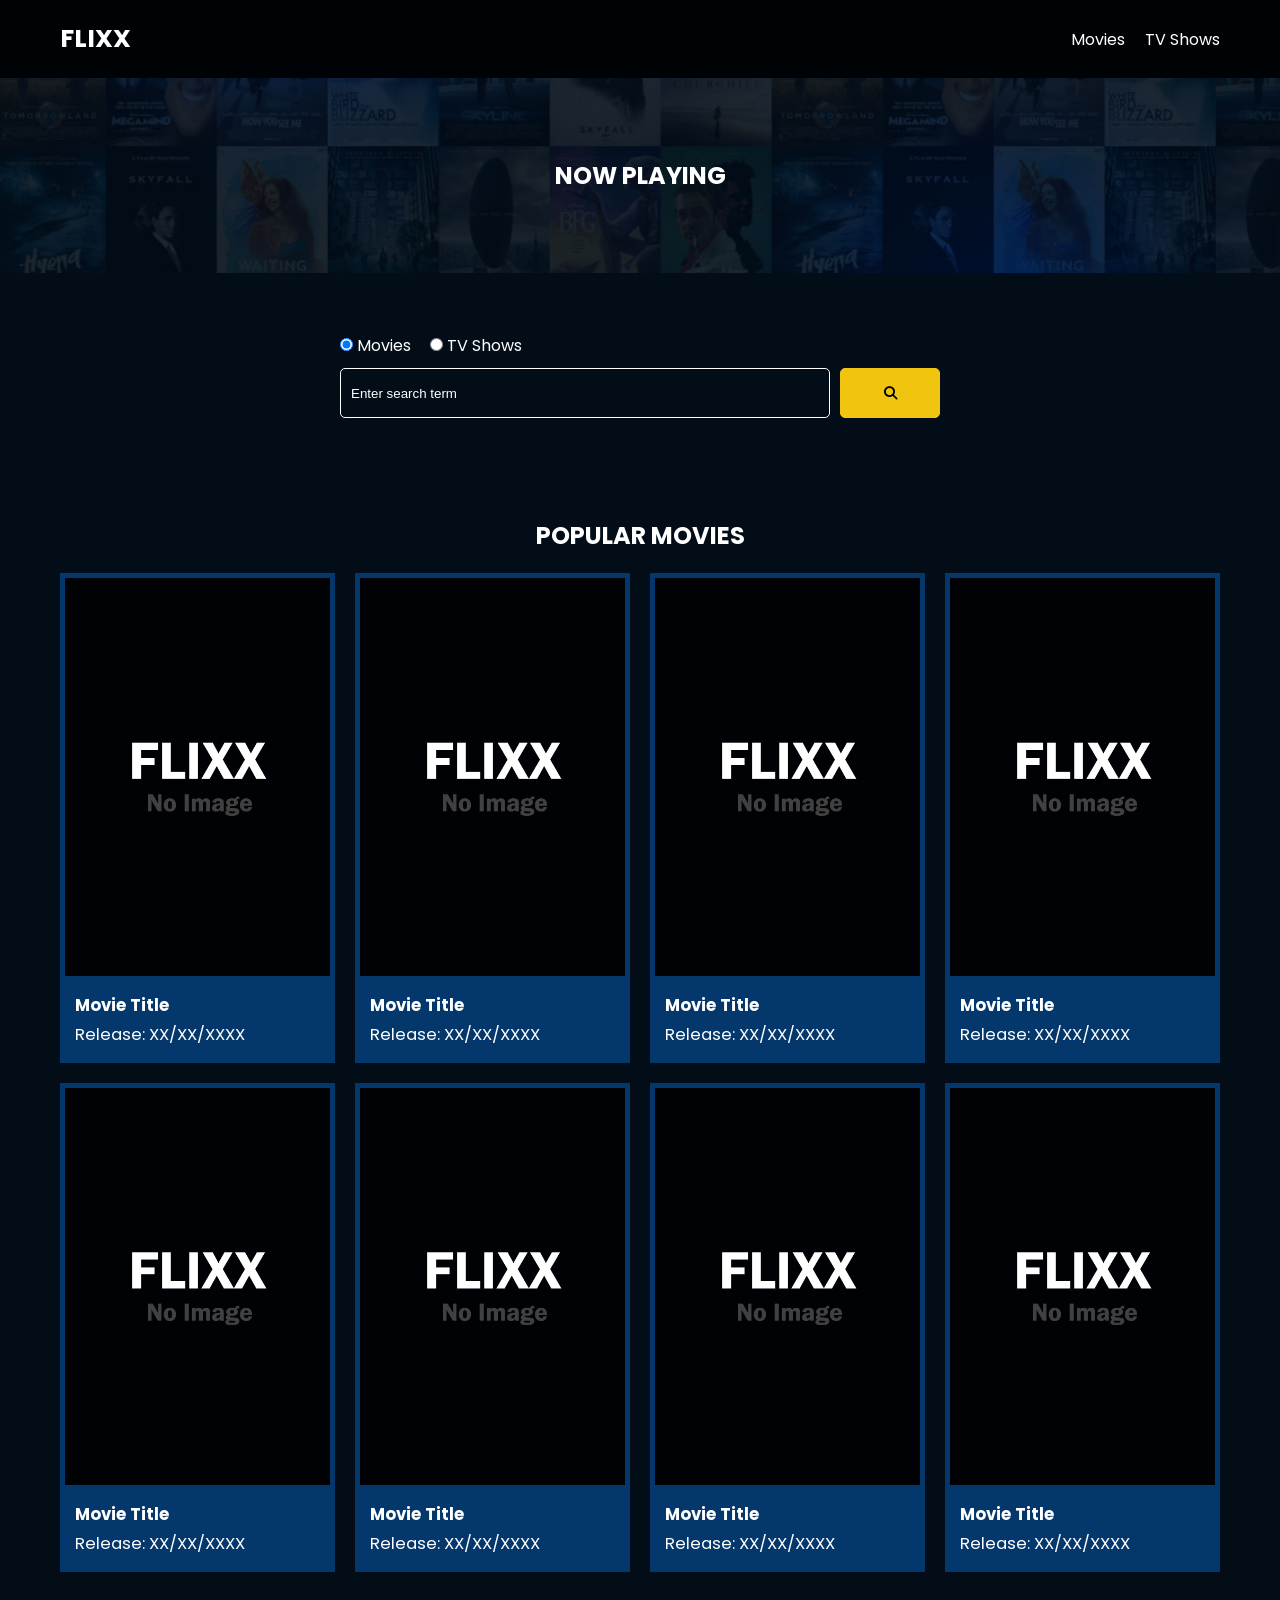
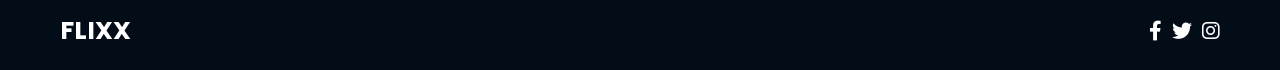
==== index.html @ 08997a78 "starting project from js part" ====
<!DOCTYPE html>
<html lang="en">
  <head>
    <meta charset="UTF-8" />
    <meta http-equiv="X-UA-Compatible" content="IE=edge" />
    <meta name="viewport" content="width=device-width, initial-scale=1.0" />
    <link rel="preconnect" href="https://fonts.googleapis.com" />
    <link rel="preconnect" href="https://fonts.gstatic.com" crossorigin />
    <link
      href="https://fonts.googleapis.com/css2?family=Poppins:wght@300;400;700&display=swap"
      rel="stylesheet"
    />
    <link rel="stylesheet" href="lib/swiper.css" />
    <link rel="stylesheet" href="lib/fontawesome.css" />
    <link rel="stylesheet" href="css/style.css" />
    <link rel="stylesheet" href="css/spinner.css" />
    <script src="lib/swiper.js"></script>
    <script src="js/script.js" defer></script>
    <title>Flixx</title>
  </head>
  <body>
    <header class="main-header">
      <div class="container">
        <div class="logo"><a href="/">FLIXX</a></div>
        <nav>
          <ul>
            <li>
              <a class="nav-link" href="/">Movies</a>
            </li>
            <li>
              <a class="nav-link" href="/shows.html">TV Shows</a>
            </li>
          </ul>
        </nav>
      </div>
    </header>

    <!-- Now Playing Section -->
    <section class="now-playing">
      <h2>Now Playing</h2>
      <div class="swiper">
        <div class="swiper-wrapper">
          <!-- <div class="swiper-slide">
            <a href="movie-details.html?id=1">
              <img src="./images/no-image.jpg" alt="Movie Title" />
            </a>
            <h4 class="swiper-rating">
              <i class="fas fa-star text-secondary"></i> 8 / 10
            </h4>
          </div> -->
        </div>
      </div>
    </section>

    <!-- Search Movies -->
    <section class="search">
      <div class="container">
        <div id="alert"></div>
        <form action="/search.html" class="search-form">
          <!-- movies and shows radio box -->
          <div class="search-radio">
            <input type="radio" id="movie" name="type" value="movie" checked />
            <label for="movies">Movies</label>
            <input type="radio" id="tv" name="type" value="tv" />
            <label for="shows">TV Shows</label>
          </div>
          <div class="search-flex">
            <input
              type="text"
              name="search-term"
              id="search-term"
              placeholder="Enter search term"
            />
            <button class="btn" type="submit">
              <i class="fas fa-search"></i>
            </button>
          </div>
        </form>
      </div>
    </section>

    <!-- Popular Movies -->
    <section class="container">
      <h2>Popular Movies</h2>
      <div id="popular-movies" class="grid">
        <div class="card">
          <a href="movie-details.html?id=1">
            <img
              src="images/no-image.jpg"
              class="card-img-top"
              alt="Movie Title"
            />
          </a>
          <div class="card-body">
            <h5 class="card-title">Movie Title</h5>
            <p class="card-text">
              <small class="text-muted">Release: XX/XX/XXXX</small>
            </p>
          </div>
        </div>
        <div class="card">
          <a href="movie-details.html?id=1">
            <img
              src="images/no-image.jpg"
              class="card-img-top"
              alt="Movie Title"
            />
          </a>
          <div class="card-body">
            <h5 class="card-title">Movie Title</h5>
            <p class="card-text">
              <small class="text-muted">Release: XX/XX/XXXX</small>
            </p>
          </div>
        </div>
        <div class="card">
          <a href="movie-details.html?id=1">
            <img
              src="images/no-image.jpg"
              class="card-img-top"
              alt="Movie Title"
            />
          </a>
          <div class="card-body">
            <h5 class="card-title">Movie Title</h5>
            <p class="card-text">
              <small class="text-muted">Release: XX/XX/XXXX</small>
            </p>
          </div>
        </div>
        <div class="card">
          <a href="movie-details.html?id=1">
            <img
              src="images/no-image.jpg"
              class="card-img-top"
              alt="Movie Title"
            />
          </a>
          <div class="card-body">
            <h5 class="card-title">Movie Title</h5>
            <p class="card-text">
              <small class="text-muted">Release: XX/XX/XXXX</small>
            </p>
          </div>
        </div>
        <div class="card">
          <a href="movie-details.html?id=1">
            <img
              src="images/no-image.jpg"
              class="card-img-top"
              alt="Movie Title"
            />
          </a>
          <div class="card-body">
            <h5 class="card-title">Movie Title</h5>
            <p class="card-text">
              <small class="text-muted">Release: XX/XX/XXXX</small>
            </p>
          </div>
        </div>
        <div class="card">
          <a href="movie-details.html?id=1">
            <img
              src="images/no-image.jpg"
              class="card-img-top"
              alt="Movie Title"
            />
          </a>
          <div class="card-body">
            <h5 class="card-title">Movie Title</h5>
            <p class="card-text">
              <small class="text-muted">Release: XX/XX/XXXX</small>
            </p>
          </div>
        </div>
        <div class="card">
          <a href="movie-details.html?id=1">
            <img
              src="images/no-image.jpg"
              class="card-img-top"
              alt="Movie Title"
            />
          </a>
          <div class="card-body">
            <h5 class="card-title">Movie Title</h5>
            <p class="card-text">
              <small class="text-muted">Release: XX/XX/XXXX</small>
            </p>
          </div>
        </div>
        <div class="card">
          <a href="movie-details.html?id=1">
            <img
              src="images/no-image.jpg"
              class="card-img-top"
              alt="Movie Title"
            />
          </a>
          <div class="card-body">
            <h5 class="card-title">Movie Title</h5>
            <p class="card-text">
              <small class="text-muted">Release: XX/XX/XXXX</small>
            </p>
          </div>
        </div>
      </div>
    </section>

    <!-- Footer -->
    <footer class="main-footer">
      <div class="container">
        <div class="logo"><span>FLIXX</span></div>
        <div class="social-links">
          <a href="https://www.facebook.com" target="_blank"
            ><i class="fab fa-facebook-f"></i
          ></a>
          <a href="https://www.twitter.com" target="_blank"
            ><i class="fab fa-twitter"></i
          ></a>
          <a href="https://www.instagram.com" target="_blank"
            ><i class="fab fa-instagram"></i
          ></a>
        </div>
      </div>
    </footer>

    <div class="spinner"></div>
  </body>
</html>
---- css/style.css ----
*,
*::before,
*::after {
  box-sizing: border-box;
  padding: 0;
  margin: 0;
}

:root {
  --color-primary: #020d18;
  --color-secondary: #f1c40f;
}

body {
  font-family: 'Poppins', sans-serif;
  font-size: 16px;
  background: var(--color-primary);
  color: #fff;
  overflow-x: hidden;
}

a {
  color: #fff;
  text-decoration: none;
}

ul {
  list-style: none;
}

.text-primary {
  color: var(--color-secondary);
}

.text-secondary {
  color: var(--color-secondary);
}

.active {
  color: var(--color-secondary);
  font-weight: 700;
}

.back {
  margin-top: 30px;
}

.btn {
  display: inline-block;
  padding: 0.5rem 1rem;
  border: 1px solid var(--color-secondary);
  border-radius: 5px;
  color: #fff;
  cursor: pointer;
  background: transparent;
  transition: all 0.3s ease-in-out;
}

.btn:hover {
  background: var(--color-secondary);
  color: #000;
}

.btn:disabled {
  border-color: #ccc;
  cursor: not-allowed;
}

.btn:disabled:hover {
  background: transparent;
  color: #fff;
}

.container {
  max-width: 1200px;
  width: 100%;
  margin: 0 auto;
  padding: 0 20px;
}

.main-header .container {
  display: flex;
  justify-content: space-between;
  align-items: center;
  padding: 0 20px;
}

.main-header {
  padding: 20px 0;
  background: rgba(0, 0, 0, 0.8);
}

.main-header .logo {
  color: #fff;
  font-size: 25px;
  font-weight: 700;
  text-transform: uppercase;
}

.main-header ul {
  display: flex;
}

.main-header ul li {
  margin-left: 20px;
}

.main-header ul li a {
  font-size: 16px;
}

.main-header ul li a:hover {
  color: var(--color-secondary);
}

/* Grid */
.grid {
  display: grid;
  grid-template-columns: repeat(auto-fit, minmax(250px, 1fr));
  grid-gap: 20px;
}

/* Card */
.card {
  background: #04376b;
  padding: 5px;
}

.card img {
  width: 100%;
}

.card-body {
  padding: 10px;
  font-size: 20px;
}

.card:hover {
  transform: scale(1.05);
  transition: all 0.5s ease-in-out;
  background: #0a4b8f;
}

/* Footer */
.main-footer {
  background: #020d18;
  padding: 20px 0;
  margin-top: 20px;
}

.main-footer .container {
  display: flex;
  justify-content: space-between;
  align-items: center;
}

.main-footer .container .logo {
  color: #fff;
  font-size: 25px;
  font-weight: 700;
  text-transform: uppercase;
}

.main-footer .container .social-links {
  display: flex;
  font-size: 20px;
}

.main-footer .container .social-links a {
  margin-left: 10px;
  color: #fff;
}

.main-footer .container .social-links a:hover {
  color: var(--color-secondary);
}

/* Section: Now Playing */

section.now-playing {
  padding: 60px;
  background: url(../images/showcase-bg.jpg) no-repeat center center/cover;
}

section h2 {
  margin: 20px 0;
  text-align: center;
  text-transform: uppercase;
}

/* Slider */
.swiper {
  width: 100%;
  height: 50%;
}

.swiper-slide {
  text-align: center;
  font-size: 18px;
  background: var(--color-primary);
  display: flex;
  flex-direction: column;
  justify-content: center;
  align-items: center;
}

.swiper-slide img {
  display: block;
  width: 100%;
  height: 100%;
  object-fit: cover;
}

.swiper-rating {
  padding: 10px;
}

/* Movie Details */
.details-top {
  display: flex;
  justify-content: space-between;
  align-items: center;
  margin: 50px 0 30px;
}

.details-top img {
  width: 400px;
  height: 100%;
  margin-right: 60px;
  object-fit: cover;
}

.details-top p {
  margin: 20px 0;
}

.details-top .btn {
  margin-top: 20px;
}

.details-bottom {
}

.details-bottom li {
  margin: 15px 0;
  padding-bottom: 8px;
  border-bottom: 1px solid #fff;
  border-color: rgba(255, 255, 255, 0.1);
}

/* Search */
.search {
  padding: 60px;
  margin-bottom: 40px;
}

.search .container {
  display: flex;
  justify-content: center;
  align-items: center;
  flex-direction: column;
}

.search .container h2 {
  margin-bottom: 20px;
}

.search .container form {
  width: 100%;
  max-width: 600px;
}

.search-radio label {
  margin-right: 15px;
}

.search-flex {
  display: flex;
  justify-content: space-between;
  align-items: center;
  margin-top: 10px;
}

.search .container form input[type='text'] {
  flex: 6;
  width: 100%;
  height: 50px;
  padding: 10px;
  margin-right: 10px;
  border: 1px solid #fff;
  border-radius: 5px;
  background: transparent;
  color: #fff;
}

.search .container form input[type='text']::placeholder {
  color: #fff;
}

.search .container form input[type='text']:focus {
  outline: none;
}

.search .container form button {
  flex: 1;
  display: block;
  width: 100%;
  padding: 10px;
  border-radius: 5px;
  height: 50px;
  cursor: pointer;
  background: var(--color-secondary);
  color: #000;
}

.search .container form button:hover {
  background: transparent;
  color: #fff;
}

.pagination {
  margin-top: 20px;
}

.page-counter {
  margin-top: 10px;
}

/* Alert */
.alert {
  background: red;
  padding: 10px 20px;
  margin-bottom: 20px;
  border-radius: 5px;
}

.alert-success {
  background: green;
}

.alert-error {
  background: red;
}
---- css/spinner.css ----
/* Spinner From: https://codepen.io/tbrownvisuals/pen/edGYvx */
.spinner {
  position: fixed;
  z-index: 999;
  height: 2em;
  width: 2em;
  overflow: show;
  margin: auto;
  top: 0;
  left: 0;
  bottom: 0;
  right: 0;
  display: none;
}

.show {
  display: block;
}

/* Transparent Overlay */
.spinner:before {
  content: '';
  display: block;
  position: fixed;
  top: 0;
  left: 0;
  width: 100%;
  height: 100%;
  background: radial-gradient(rgba(20, 20, 20, 0.8), rgba(0, 0, 0, 0.8));

  background: -webkit-radial-gradient(
    rgba(20, 20, 20, 0.8),
    rgba(0, 0, 0, 0.8)
  );
}

/* :not(:required) hides these rules from IE9 and below */
.spinner:not(:required) {
  /* hide "loading..." text */
  font: 0/0 a;
  color: transparent;
  text-shadow: none;
  background-color: transparent;
  border: 0;
}

.spinner:not(:required):after {
  content: '';
  display: block;
  font-size: 10px;
  width: 1em;
  height: 1em;
  margin-top: -0.5em;
  -webkit-animation: spinner 150ms infinite linear;
  -moz-animation: spinner 150ms infinite linear;
  -ms-animation: spinner 150ms infinite linear;
  -o-animation: spinner 150ms infinite linear;
  animation: spinner 150ms infinite linear;
  border-radius: 0.5em;
  -webkit-box-shadow: rgba(255, 255, 255, 0.75) 1.5em 0 0 0,
    rgba(255, 255, 255, 0.75) 1.1em 1.1em 0 0,
    rgba(255, 255, 255, 0.75) 0 1.5em 0 0,
    rgba(255, 255, 255, 0.75) -1.1em 1.1em 0 0,
    rgba(255, 255, 255, 0.75) -1.5em 0 0 0,
    rgba(255, 255, 255, 0.75) -1.1em -1.1em 0 0,
    rgba(255, 255, 255, 0.75) 0 -1.5em 0 0,
    rgba(255, 255, 255, 0.75) 1.1em -1.1em 0 0;
  box-shadow: rgba(255, 255, 255, 0.75) 1.5em 0 0 0,
    rgba(255, 255, 255, 0.75) 1.1em 1.1em 0 0,
    rgba(255, 255, 255, 0.75) 0 1.5em 0 0,
    rgba(255, 255, 255, 0.75) -1.1em 1.1em 0 0,
    rgba(255, 255, 255, 0.75) -1.5em 0 0 0,
    rgba(255, 255, 255, 0.75) -1.1em -1.1em 0 0,
    rgba(255, 255, 255, 0.75) 0 -1.5em 0 0,
    rgba(255, 255, 255, 0.75) 1.1em -1.1em 0 0;
}

/* Animation */

@-webkit-keyframes spinner {
  0% {
    -webkit-transform: rotate(0deg);
    -moz-transform: rotate(0deg);
    -ms-transform: rotate(0deg);
    -o-transform: rotate(0deg);
    transform: rotate(0deg);
  }
  100% {
    -webkit-transform: rotate(360deg);
    -moz-transform: rotate(360deg);
    -ms-transform: rotate(360deg);
    -o-transform: rotate(360deg);
    transform: rotate(360deg);
  }
}
@-moz-keyframes spinner {
  0% {
    -webkit-transform: rotate(0deg);
    -moz-transform: rotate(0deg);
    -ms-transform: rotate(0deg);
    -o-transform: rotate(0deg);
    transform: rotate(0deg);
  }
  100% {
    -webkit-transform: rotate(360deg);
    -moz-transform: rotate(360deg);
    -ms-transform: rotate(360deg);
    -o-transform: rotate(360deg);
    transform: rotate(360deg);
  }
}
@-o-keyframes spinner {
  0% {
    -webkit-transform: rotate(0deg);
    -moz-transform: rotate(0deg);
    -ms-transform: rotate(0deg);
    -o-transform: rotate(0deg);
    transform: rotate(0deg);
  }
  100% {
    -webkit-transform: rotate(360deg);
    -moz-transform: rotate(360deg);
    -ms-transform: rotate(360deg);
    -o-transform: rotate(360deg);
    transform: rotate(360deg);
  }
}
@keyframes spinner {
  0% {
    -webkit-transform: rotate(0deg);
    -moz-transform: rotate(0deg);
    -ms-transform: rotate(0deg);
    -o-transform: rotate(0deg);
    transform: rotate(0deg);
  }
  100% {
    -webkit-transform: rotate(360deg);
    -moz-transform: rotate(360deg);
    -ms-transform: rotate(360deg);
    -o-transform: rotate(360deg);
    transform: rotate(360deg);
  }
}
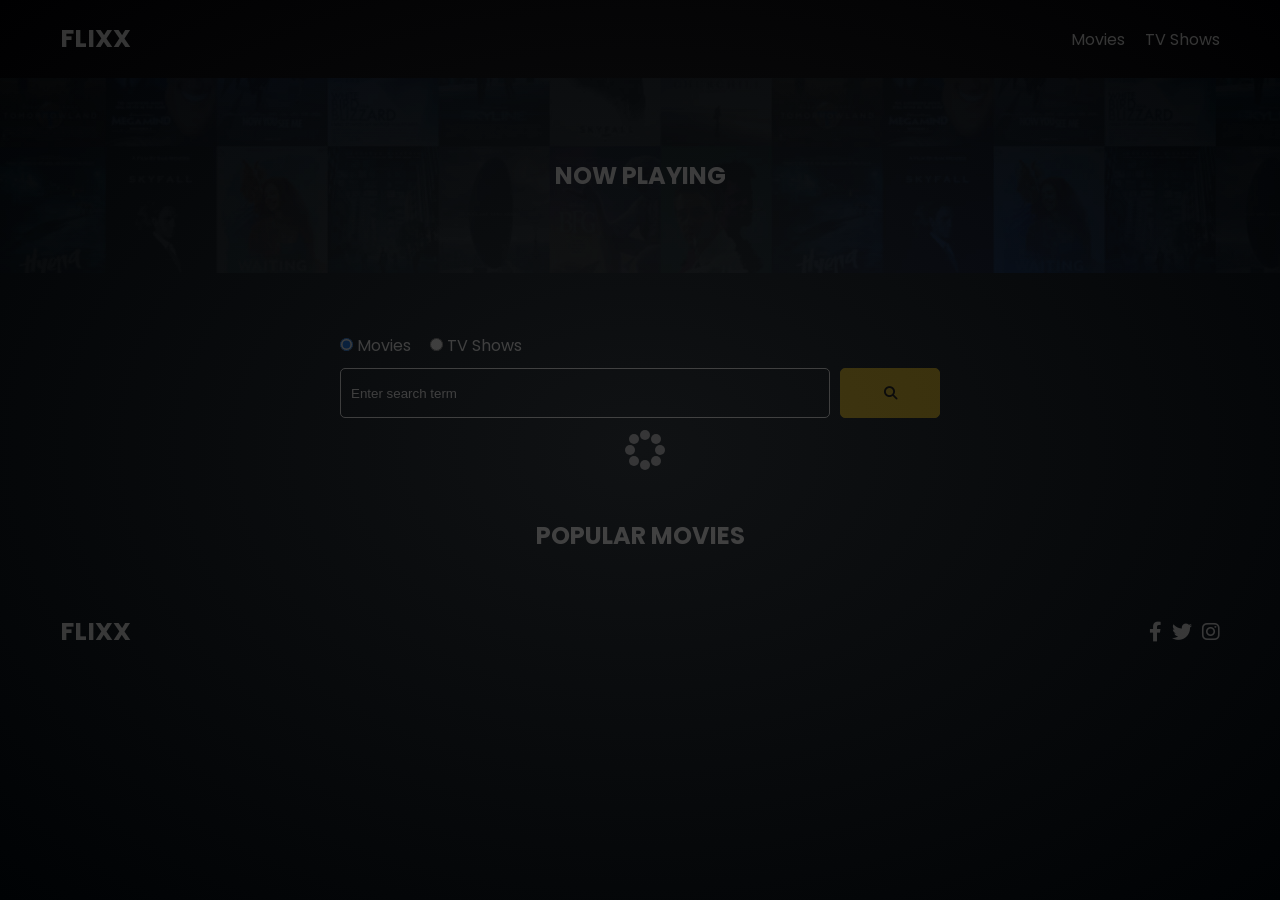
==== commit 198423f7: "the first version of my final project in API session." ====
--- a/index.html
+++ b/index.html
@@ -40,14 +40,7 @@
       <h2>Now Playing</h2>
       <div class="swiper">
         <div class="swiper-wrapper">
-          <!-- <div class="swiper-slide">
-            <a href="movie-details.html?id=1">
-              <img src="./images/no-image.jpg" alt="Movie Title" />
-            </a>
-            <h4 class="swiper-rating">
-              <i class="fas fa-star text-secondary"></i> 8 / 10
-            </h4>
-          </div> -->
+          
         </div>
       </div>
     </section>
@@ -83,126 +76,6 @@
     <section class="container">
       <h2>Popular Movies</h2>
       <div id="popular-movies" class="grid">
-        <div class="card">
-          <a href="movie-details.html?id=1">
-            <img
-              src="images/no-image.jpg"
-              class="card-img-top"
-              alt="Movie Title"
-            />
-          </a>
-          <div class="card-body">
-            <h5 class="card-title">Movie Title</h5>
-            <p class="card-text">
-              <small class="text-muted">Release: XX/XX/XXXX</small>
-            </p>
-          </div>
-        </div>
-        <div class="card">
-          <a href="movie-details.html?id=1">
-            <img
-              src="images/no-image.jpg"
-              class="card-img-top"
-              alt="Movie Title"
-            />
-          </a>
-          <div class="card-body">
-            <h5 class="card-title">Movie Title</h5>
-            <p class="card-text">
-              <small class="text-muted">Release: XX/XX/XXXX</small>
-            </p>
-          </div>
-        </div>
-        <div class="card">
-          <a href="movie-details.html?id=1">
-            <img
-              src="images/no-image.jpg"
-              class="card-img-top"
-              alt="Movie Title"
-            />
-          </a>
-          <div class="card-body">
-            <h5 class="card-title">Movie Title</h5>
-            <p class="card-text">
-              <small class="text-muted">Release: XX/XX/XXXX</small>
-            </p>
-          </div>
-        </div>
-        <div class="card">
-          <a href="movie-details.html?id=1">
-            <img
-              src="images/no-image.jpg"
-              class="card-img-top"
-              alt="Movie Title"
-            />
-          </a>
-          <div class="card-body">
-            <h5 class="card-title">Movie Title</h5>
-            <p class="card-text">
-              <small class="text-muted">Release: XX/XX/XXXX</small>
-            </p>
-          </div>
-        </div>
-        <div class="card">
-          <a href="movie-details.html?id=1">
-            <img
-              src="images/no-image.jpg"
-              class="card-img-top"
-              alt="Movie Title"
-            />
-          </a>
-          <div class="card-body">
-            <h5 class="card-title">Movie Title</h5>
-            <p class="card-text">
-              <small class="text-muted">Release: XX/XX/XXXX</small>
-            </p>
-          </div>
-        </div>
-        <div class="card">
-          <a href="movie-details.html?id=1">
-            <img
-              src="images/no-image.jpg"
-              class="card-img-top"
-              alt="Movie Title"
-            />
-          </a>
-          <div class="card-body">
-            <h5 class="card-title">Movie Title</h5>
-            <p class="card-text">
-              <small class="text-muted">Release: XX/XX/XXXX</small>
-            </p>
-          </div>
-        </div>
-        <div class="card">
-          <a href="movie-details.html?id=1">
-            <img
-              src="images/no-image.jpg"
-              class="card-img-top"
-              alt="Movie Title"
-            />
-          </a>
-          <div class="card-body">
-            <h5 class="card-title">Movie Title</h5>
-            <p class="card-text">
-              <small class="text-muted">Release: XX/XX/XXXX</small>
-            </p>
-          </div>
-        </div>
-        <div class="card">
-          <a href="movie-details.html?id=1">
-            <img
-              src="images/no-image.jpg"
-              class="card-img-top"
-              alt="Movie Title"
-            />
-          </a>
-          <div class="card-body">
-            <h5 class="card-title">Movie Title</h5>
-            <p class="card-text">
-              <small class="text-muted">Release: XX/XX/XXXX</small>
-            </p>
-          </div>
-        </div>
       </div>
     </section>
 
--- a/css/style.css
+++ b/css/style.css
@@ -328,16 +328,16 @@
 
 /* Alert */
 .alert {
-  background: red;
+  
   padding: 10px 20px;
   margin-bottom: 20px;
   border-radius: 5px;
 }
 
-.alert-success {
+.success {
   background: green;
 }
 
-.alert-error {
+.error {
   background: red;
 }
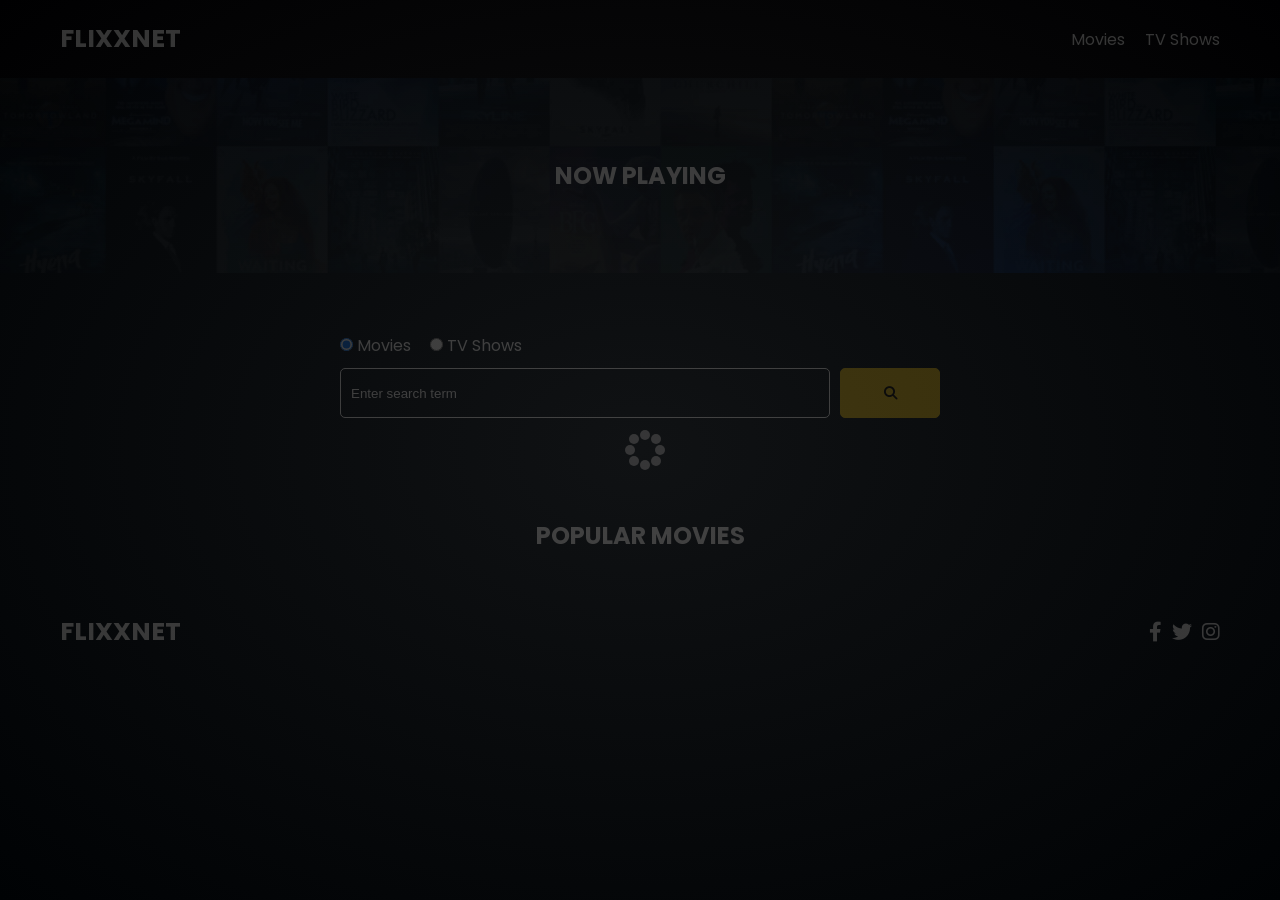
==== commit dc09947a: "the first version of FLIXXNET project in API session." ====
--- a/index.html
+++ b/index.html
@@ -21,7 +21,7 @@
   <body>
     <header class="main-header">
       <div class="container">
-        <div class="logo"><a href="/">FLIXX</a></div>
+        <div class="logo"><a href="/">FLIXXNET</a></div>
         <nav>
           <ul>
             <li>
@@ -82,7 +82,7 @@
     <!-- Footer -->
     <footer class="main-footer">
       <div class="container">
-        <div class="logo"><span>FLIXX</span></div>
+        <div class="logo"><span>FLIXXNET</span></div>
         <div class="social-links">
           <a href="https://www.facebook.com" target="_blank"
             ><i class="fab fa-facebook-f"></i
